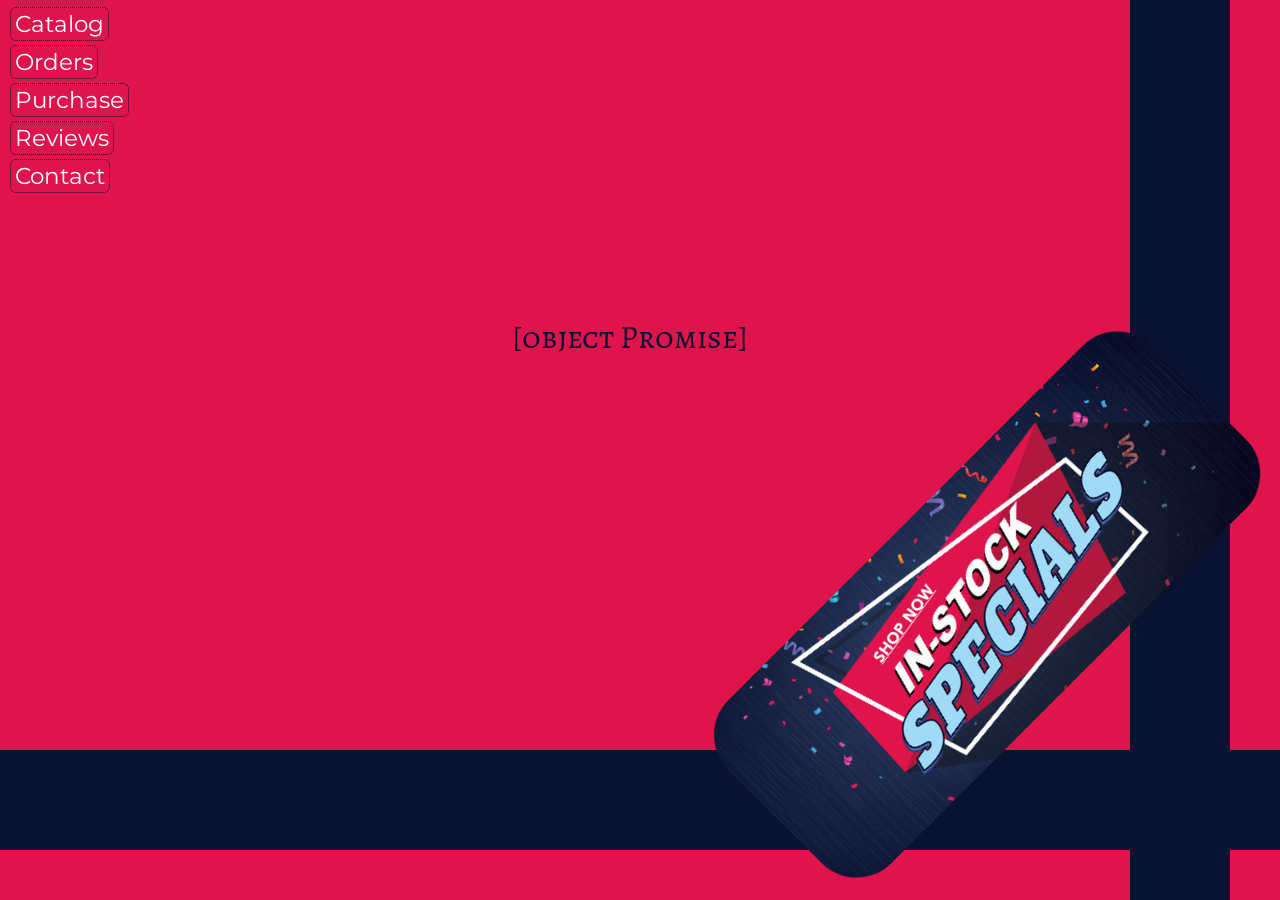
==== index.html @ f78e17c9 "initialization" ====
<!DOCTYPE html>
<html>
    <head>
        <link rel="stylesheet" type="text/css" href="styles/styles.css">
        <title>Diagonal Banner Landing Page</title>
    </head>
    <body>
        <div id="outer">
            <div class="verticalBar"></div>
            <div class="horizontalBar"></div>
            <a href="#"><img class="banner" src="images/genericWebBanner2.png" width="600px" alt="www.imagineadv-webbanners.com > Generic Web Banner, Shop Now IN-STOCK Specials, purple" /></a>

            <ul class="main">
                <ul class="Catalog dropdown">
                    <lh><a href="#">Catalog</a></lh>
                    <li>></li>
                    <li><a href="#">1</a></li>
                    <li><a href="#">2</a></li>
                    <li><a href="#">3</a></li>
                </ul>
                <ul class="Orders dropdown">
                    <lh><a href="#">Orders</a></lh>
                    <li>></li>
                    <li><a href="#">1</a></li>
                    <li><a href="#">2</a></li>
                    <li><a href="#">3</a></li>
                </ul>
                <ul class="Purchase dropdown">
                    <lh><a href="#">Purchase</a></lh>
                    <li>></li>
                    <li><a href="#">1</a></li>
                    <li><a href="#">2</a></li>
                    <li><a href="#">3</a></li>
                </ul>
                <ul class="Reviews dropdown">
                    <lh><a href="#">Reviews</a></lh>
                    <li>></li>
                    <li><a href="#">1</a></li>
                    <li><a href="#">2</a></li>
                    <li><a href="#">3</a></li>
                </ul>
                <ul class="Contact dropdown">
                    <lh><a href="#">Contact</a></lh>
                    <li>></li>
                    <li><a href="#">1</a></li>
                    <li><a href="#">2</a></li>
                    <li><a href="#">3</a></li>
                </ul>
            </ul>

            <span class="centerText">{{page content}}</span>
        </div>


        <script type="text/javascript" src="scripts/script.js"></script>
        <script type="text/javascript">
            var myClasses = document.getElementsByClassName("centerText");
            console.log(myClasses);
            for (var i = 0; i < myClasses.length; i++) {
                myClasses[i].innerHTML = getHTML("snippets/Contact.html");
            }
        </script>
    </body>
</html>
---- styles/styles.css ----
@import url('https://fonts.googleapis.com/css2?family=Alegreya+SC:ital,wght@1,500&family=Montserrat:wght@100&display=swap');

body{
    height: 800px;
    background-color: rgb(224,20,77);
    margin:0px;
    color: rgb(10,18,50);
}

img.banner{
    position:fixed;
    bottom:180px;
    right:-7px;
    transform: rotate(-45deg);
    border-radius:50px;
}

@keyframes bannerJiggle{
    0%{transform: rotate(-45deg);}
    17%{transform: rotate(-50deg);}
    34%{transform: rotate(-40deg);}
    51%{transform: rotate(-50deg);}
    68%{transform: rotate(-40deg);}
    84%{transform: rotate(-50deg);}
    100%{transform: rotate(-45deg);}
}

a img.banner:active{
    animation: bannerJiggle 1.7s ease-in-out 1;
}

div.verticalBar{
    background-color:rgb(10,18,50);
    position:fixed;
    right:50px;
    height:100%;
    width:100px;
}

div.horizontalBar{
    background-color:rgb(10,18,50);
    position:fixed;
    bottom:50px;
    width:100%;
    height:100px;
}

ul{
    list-style-type: none;
    margin: 0;
    padding: 0;
    font-family: 'Montserrat', sans-serif;
    font-size: 120%;
}

ul.dropdown{
    margin-bottom:10px;
}

ul.dropdown lh{
    padding:2px;
    border: 1px dotted rgb(10,18,50);
    border-radius:6px;
}

a{
    text-decoration: none;
}

ul.dropdown lh a{
    padding:2px;
    color: white;
}

ul.dropdown lh a:visited{
    color:rgb(159,219,247);
}

ul.dropdown lh a:focus{
    color:rgb(10,18,50);
}

ul.dropdown lh a:hover{
    color:rgb(224,20,77);
}

ul.dropdown lh a:active{
    color:rgb(10,18,50);
}

ul.dropdown li{
    display: none;
}

ul.dropdown:hover lh{
    background-color: white;
    border-radius:6px;
}

ul.dropdown:hover li{
    display: inline;
}

ul.dropdown li a{
    color:white;
}

ul.dropdown li a:visited{
    color:rgb(159,219,247);
}

ul.dropdown li a:focus{
    color:rgb(10,18,50);
}

ul.dropdown li a:hover{
    color:rgb(98,97,164);
}

ul.dropdown li a:active{
    color:rgb(10,18,50);
}

ul.main{
    position:absolute;
    top:10px;
    left:10px;
}

ul.main li{
    margin-bottom: 5px;
}

span.centerText{
    font-family: 'Alegreya SC', serif;
    position:absolute;
    left:40%;
    top:35%;
    font-size:200%;
}
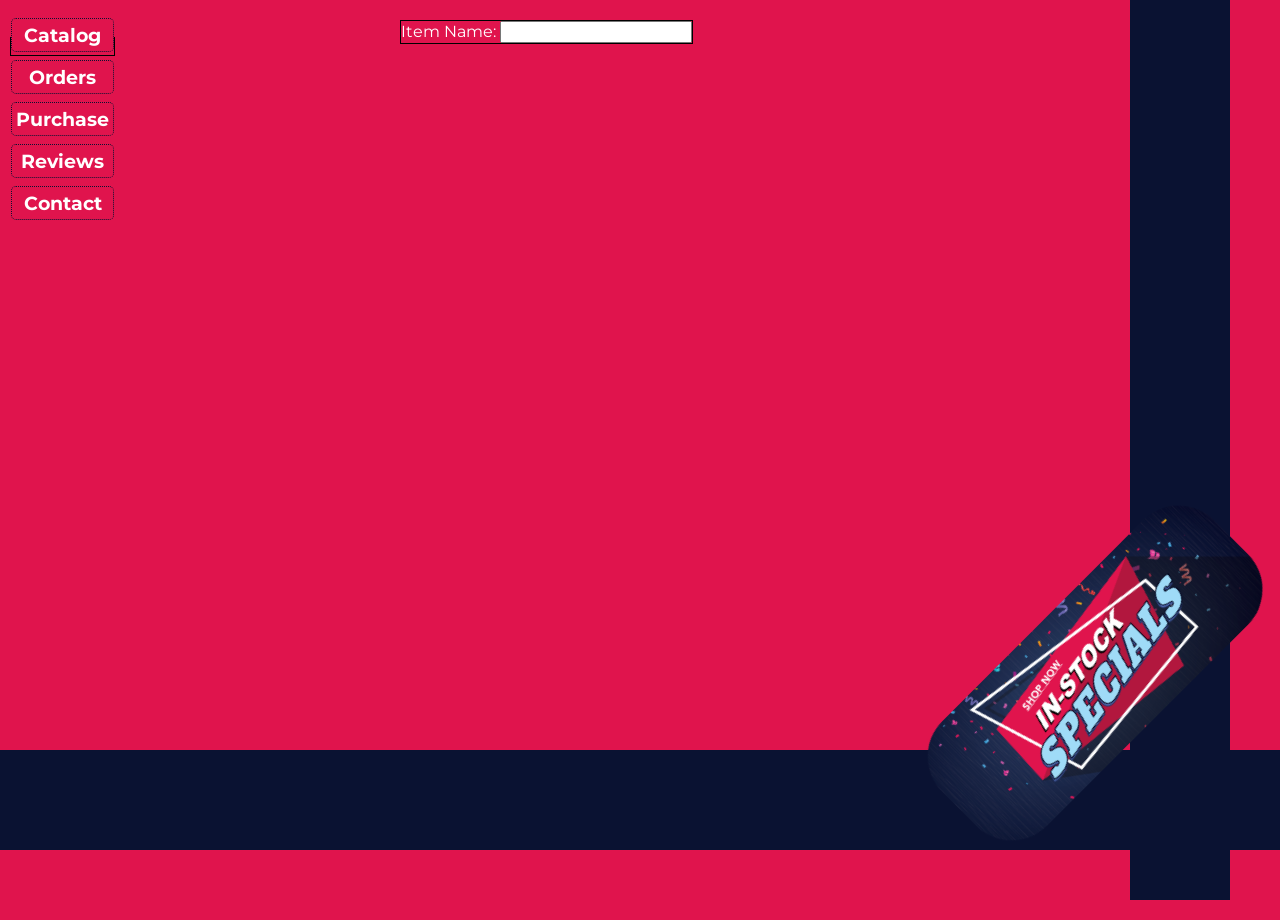
==== commit 80d20e3b: "copied directory to Linux HDD part(ition), should be able to update from either location (Windows Al" ====
--- a/index.html
+++ b/index.html
@@ -1,64 +1,68 @@
-<!DOCTYPE html>
-<html>
-    <head>
-        <link rel="stylesheet" type="text/css" href="styles/styles.css">
-        <title>Diagonal Banner Landing Page</title>
-    </head>
-    <body>
-        <div id="outer">
-            <div class="verticalBar"></div>
-            <div class="horizontalBar"></div>
-            <a href="#"><img class="banner" src="images/genericWebBanner2.png" width="600px" alt="www.imagineadv-webbanners.com > Generic Web Banner, Shop Now IN-STOCK Specials, purple" /></a>
-
-            <ul class="main">
-                <ul class="Catalog dropdown">
-                    <lh><a href="#">Catalog</a></lh>
-                    <li>></li>
-                    <li><a href="#">1</a></li>
-                    <li><a href="#">2</a></li>
-                    <li><a href="#">3</a></li>
-                </ul>
-                <ul class="Orders dropdown">
-                    <lh><a href="#">Orders</a></lh>
-                    <li>></li>
-                    <li><a href="#">1</a></li>
-                    <li><a href="#">2</a></li>
-                    <li><a href="#">3</a></li>
-                </ul>
-                <ul class="Purchase dropdown">
-                    <lh><a href="#">Purchase</a></lh>
-                    <li>></li>
-                    <li><a href="#">1</a></li>
-                    <li><a href="#">2</a></li>
-                    <li><a href="#">3</a></li>
-                </ul>
-                <ul class="Reviews dropdown">
-                    <lh><a href="#">Reviews</a></lh>
-                    <li>></li>
-                    <li><a href="#">1</a></li>
-                    <li><a href="#">2</a></li>
-                    <li><a href="#">3</a></li>
-                </ul>
-                <ul class="Contact dropdown">
-                    <lh><a href="#">Contact</a></lh>
-                    <li>></li>
-                    <li><a href="#">1</a></li>
-                    <li><a href="#">2</a></li>
-                    <li><a href="#">3</a></li>
-                </ul>
-            </ul>
-
-            <span class="centerText">{{page content}}</span>
-        </div>
-
-
-        <script type="text/javascript" src="scripts/script.js"></script>
-        <script type="text/javascript">
-            var myClasses = document.getElementsByClassName("centerText");
-            console.log(myClasses);
-            for (var i = 0; i < myClasses.length; i++) {
-                myClasses[i].innerHTML = getHTML("snippets/Contact.html");
-            }
-        </script>
-    </body>
-</html>+<!DOCTYPE html>
+<html>
+    <head>
+        <link rel="stylesheet" type="text/css" href="styles/styles.css">
+        <title>SPECIALS</title>
+    </head>
+    <body>
+        <div class="verticalBarContainer">
+            <div class="verticalBar"></div>
+        </div>
+
+		<div class="horizontalBarContainer">
+			<div class="horizontalBar"></div>
+		</div>
+
+        <a href="#"><img class="banner" src="images/genericWebBanner2.png" width="600px" alt="www.imagineadv-webbanners.com > Generic Web Banner, Shop Now IN-STOCK Specials, purple" /></a>
+
+        <table class="main">
+            <tr class="dropdown" id="Catalog">
+                <th><a href="#">Catalog</a></label></th>
+                <td class="separator">></td>
+                <td class="item"><a href="#">1</a></td>
+                <td class="item"><a href="#">2</a></td>
+                <td class="item"><a href="#">3</a></td>
+            </tr>
+            <tr class="dropdown" id="Orders">
+                <th><a href="#">Orders</a></th>
+                <td class="separator">></td>
+                <td class="item"><a href="#">1</a></td>
+                <td class="item"><a href="#">2</a></td>
+                <td class="item"><a href="#">3</a></td>
+            </tr>
+            <tr class="dropdown" id="Purchase">
+                <th><a href="#">Purchase</a></th>
+                <td class="separator">></td>
+                <td class="item"><a href="#">1</a></td>
+                <td class="item"><a href="#">2</a></td>
+                <td class="item"><a href="#">3</a></td>
+            </tr>
+            <tr class="dropdown" id="Reviews">
+                <th><a href="#">Reviews</a></th>
+                <td class="separator">></td>
+                <td class="item"><a href="#">1</a></td>
+                <td class="item"><a href="#">2</a></td>
+                <td class="item"><a href="#">3</a></td>
+            </tr>
+            <tr class="dropdown" id="Contact">
+                <th><a href="#">Contact</a></th>
+                <td class="separator">></td>
+                <td colspan="3" class="item ticker boundary"><a href="mailto:starrtennis@gmail.com" class="ticker">starrtennis [at] gmail [dot] com</a></td>
+            </tr>
+        </table>
+
+        <form class="itemselect" action="" method="post">
+          <label for="itemname">Item Name: </label>
+          <input id="itemname" type="text" name="itemname" value="">
+        </form>
+
+        <div id="centerText"></div>
+
+        <script type="text/javascript" src="scripts/jquery-3.6.0.min.js"></script>
+        <script type="text/javascript" src="scripts/fetch.js"></script>
+        <script type="text/javascript">
+            declareFetchVariables("snippets/", "centerText", "page content");
+        </script>
+        <script type="text/javascript" src="scripts/clicks.js"></script>
+    </body>
+</html>
--- a/styles/styles.css
+++ b/styles/styles.css
@@ -1,140 +1,220 @@
-@import url('https://fonts.googleapis.com/css2?family=Alegreya+SC:ital,wght@1,500&family=Montserrat:wght@100&display=swap');
-
-body{
-    height: 800px;
-    background-color: rgb(224,20,77);
-    margin:0px;
-    color: rgb(10,18,50);
-}
-
-img.banner{
-    position:fixed;
-    bottom:180px;
-    right:-7px;
-    transform: rotate(-45deg);
-    border-radius:50px;
-}
-
-@keyframes bannerJiggle{
-    0%{transform: rotate(-45deg);}
-    17%{transform: rotate(-50deg);}
-    34%{transform: rotate(-40deg);}
-    51%{transform: rotate(-50deg);}
-    68%{transform: rotate(-40deg);}
-    84%{transform: rotate(-50deg);}
-    100%{transform: rotate(-45deg);}
-}
-
-a img.banner:active{
-    animation: bannerJiggle 1.7s ease-in-out 1;
-}
-
-div.verticalBar{
-    background-color:rgb(10,18,50);
-    position:fixed;
-    right:50px;
-    height:100%;
-    width:100px;
-}
-
-div.horizontalBar{
-    background-color:rgb(10,18,50);
-    position:fixed;
-    bottom:50px;
-    width:100%;
-    height:100px;
-}
-
-ul{
-    list-style-type: none;
-    margin: 0;
-    padding: 0;
-    font-family: 'Montserrat', sans-serif;
-    font-size: 120%;
-}
-
-ul.dropdown{
-    margin-bottom:10px;
-}
-
-ul.dropdown lh{
-    padding:2px;
-    border: 1px dotted rgb(10,18,50);
-    border-radius:6px;
-}
-
-a{
-    text-decoration: none;
-}
-
-ul.dropdown lh a{
-    padding:2px;
-    color: white;
-}
-
-ul.dropdown lh a:visited{
-    color:rgb(159,219,247);
-}
-
-ul.dropdown lh a:focus{
-    color:rgb(10,18,50);
-}
-
-ul.dropdown lh a:hover{
-    color:rgb(224,20,77);
-}
-
-ul.dropdown lh a:active{
-    color:rgb(10,18,50);
-}
-
-ul.dropdown li{
-    display: none;
-}
-
-ul.dropdown:hover lh{
-    background-color: white;
-    border-radius:6px;
-}
-
-ul.dropdown:hover li{
-    display: inline;
-}
-
-ul.dropdown li a{
-    color:white;
-}
-
-ul.dropdown li a:visited{
-    color:rgb(159,219,247);
-}
-
-ul.dropdown li a:focus{
-    color:rgb(10,18,50);
-}
-
-ul.dropdown li a:hover{
-    color:rgb(98,97,164);
-}
-
-ul.dropdown li a:active{
-    color:rgb(10,18,50);
-}
-
-ul.main{
-    position:absolute;
-    top:10px;
-    left:10px;
-}
-
-ul.main li{
-    margin-bottom: 5px;
-}
-
-span.centerText{
-    font-family: 'Alegreya SC', serif;
-    position:absolute;
-    left:40%;
-    top:35%;
-    font-size:200%;
-}+/* font import */
+@import url('https://fonts.googleapis.com/css2?family=Alegreya+SC:ital,wght@1,500&family=Montserrat:wght@100&display=swap');
+
+/* global settings */
+body{
+    height: 800px;
+    background-color: rgb(224,20,77);
+    margin:0px;
+    color: rgb(10,18,50);
+}
+
+::selection{
+    background-color: rgb(10,18,50);
+    color: rgb(224,20,77);
+}
+
+/* banner stuff */
+img.banner{
+    position:fixed;
+    bottom:17%;
+    right:-7px;
+    transform: rotate(-45deg);
+    border-radius:50px;
+    z-index:0;
+    width:30%;
+}
+
+@keyframes bannerJiggle{
+    0%{transform: rotate(-45deg);}
+    17%{transform: rotate(-50deg);}
+    34%{transform: rotate(-40deg);}
+    51%{transform: rotate(-50deg);}
+    68%{transform: rotate(-40deg);}
+    84%{transform: rotate(-50deg);}
+    100%{transform: rotate(-45deg);}
+}
+
+a img.banner:active{
+    animation: bannerJiggle 1.7s ease-in-out 1;
+}
+
+
+/* h-, v-bars */
+div.verticalBar{
+    background-color:rgb(10,18,50);
+    position:fixed;
+    right:50px;
+    height:100%;
+    width:100px;
+    z-index:-1;
+}
+
+div.verticalBarContainer{
+    position:static;
+    float:right;
+    width: 150px;
+    height:100%;
+    margin-left:20px;
+}
+
+div.horizontalBar{
+    background-color:rgb(10,18,50);
+    position:fixed;
+    bottom:50px;
+    width:100%;
+    height:100px;
+    z-index:-1;
+    box-sizing: border-box;
+}
+
+div.horizontalBarContainer{
+    position:static;
+    float:left;
+    width: 100%;
+    height:120px;
+}
+
+
+/* menu stuff */
+table.main{
+    position:relative;
+    top:10px;
+    left:10px;
+    border-spacing: 0px 0.5rem;
+    z-index:1;
+    border:1px solid black;
+    display:inline;
+}
+
+tr{
+    margin: 0;
+    padding: 0;
+    font-family: 'Montserrat', sans-serif;
+    font-size: 120%;
+}
+
+a{
+    text-decoration: none;
+}
+
+tr.dropdown th{
+    background-color: rgb(224,20,77);
+    border-radius:5px;
+    padding:0;
+}
+
+tr.dropdown th a{
+    padding:4px;
+    color: white;
+    border: 1px dotted rgb(10,18,50);
+    border-radius:5px;
+    display:block;
+}
+
+tr.dropdown th a:visited{
+    color:rgb(159,219,247);
+}
+
+tr.dropdown th a:focus{
+    color:rgb(10,18,50);
+    border-color:white;
+}
+
+tr.dropdown:hover th a{
+    background-color: white;
+    color: rgb(10,18,50);
+}
+
+tr.dropdown th a:active{
+    color:rgb(224,20,77);
+    font-weight:bolder;
+}
+
+tr.dropdown td{
+    display: none;
+}
+
+tr.dropdown:hover td{
+    display: table-cell;
+}
+
+tr.dropdown td a{
+    color:rgb(10,18,50);
+}
+
+tr.dropdown td a:visited{
+    color:rgb(159,219,247);
+}
+
+tr.dropdown td a:focus{
+    color:rgb(98,97,164);
+    font-weight: bolder;
+}
+
+tr.dropdown td a:hover{
+    color:rgb(10,18,50);
+}
+
+tr.dropdown td a:active{
+    color:rgb(98,97,164);
+    font-weight: normal;
+}
+
+/* email ticker */
+tr.Contact{
+    position:relative;
+}
+
+td.ticker.boundary{
+    width:300px;
+    height:24px;
+    display:none;
+    overflow:hidden;
+    position:relative;
+}
+
+@keyframes ticker{
+    0%{left:-265px;}
+    90%{left:40px;}
+    100%{left:0;}
+}
+
+tr.dropdown:hover td a.ticker{
+    animation: ticker 1.7s ease-in-out 1;
+    position:absolute;
+    font-size:85%;
+    white-space:nowrap;
+    display:block;
+    bottom:9px;
+}
+
+/* item selection form */
+form.itemselect{
+  position: absolute;
+  top:20px;
+  left: 400px;
+  border:1px solid black;
+  display: inline;
+  color:white;
+  font-family: 'Montserrat', sans-serif;
+}
+
+form.itemselect input{
+  font-family: 'Montserrat', sans-serif;
+  font-weight:
+}
+
+
+/* content area */
+#centerText{
+    font-family: 'Alegreya SC', serif;
+    /*
+    position:absolute;
+    left:20%;
+    top:25%;
+    width:60%;
+    */
+    font-size:200%;
+    margin:50px;
+}
